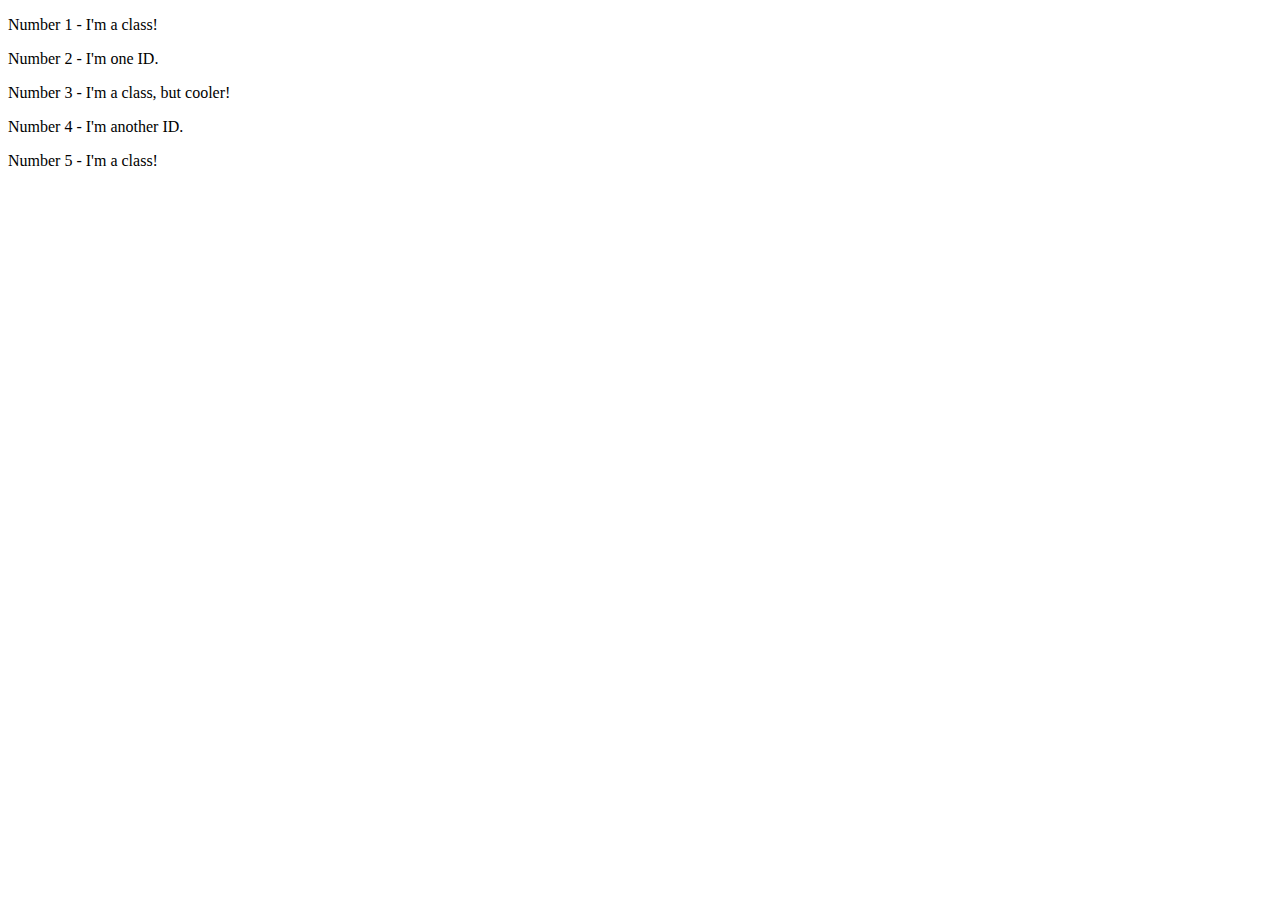
==== foundations/02-class-id-selectors/index.html @ 797dd7ac "Update index.html" ====
<!DOCTYPE html>
<html lang="en">
  <head>
    <meta charset="UTF-8">
    <meta http-equiv="X-UA-Compatible" content="IE=edge">
    <meta name="viewport" content="width=device-width, initial-scale=1.0">
    <title>Class and ID Selectors</title>
    <link rel="stylesheet" href="style.css">
  </head>
  <body>
    <p class="odd font">Number 1 - I'm a class!</p>
    <div id="col">Number 2 - I'm one ID.</div>
    <p class="odd font size"> Number 3 - I'm a class, but cooler!</p>
    <div id="bg">Number 4 - I'm another ID.</div>
    <p class="odd font">Number 5 - I'm a class!</p>
  </body>
</html>
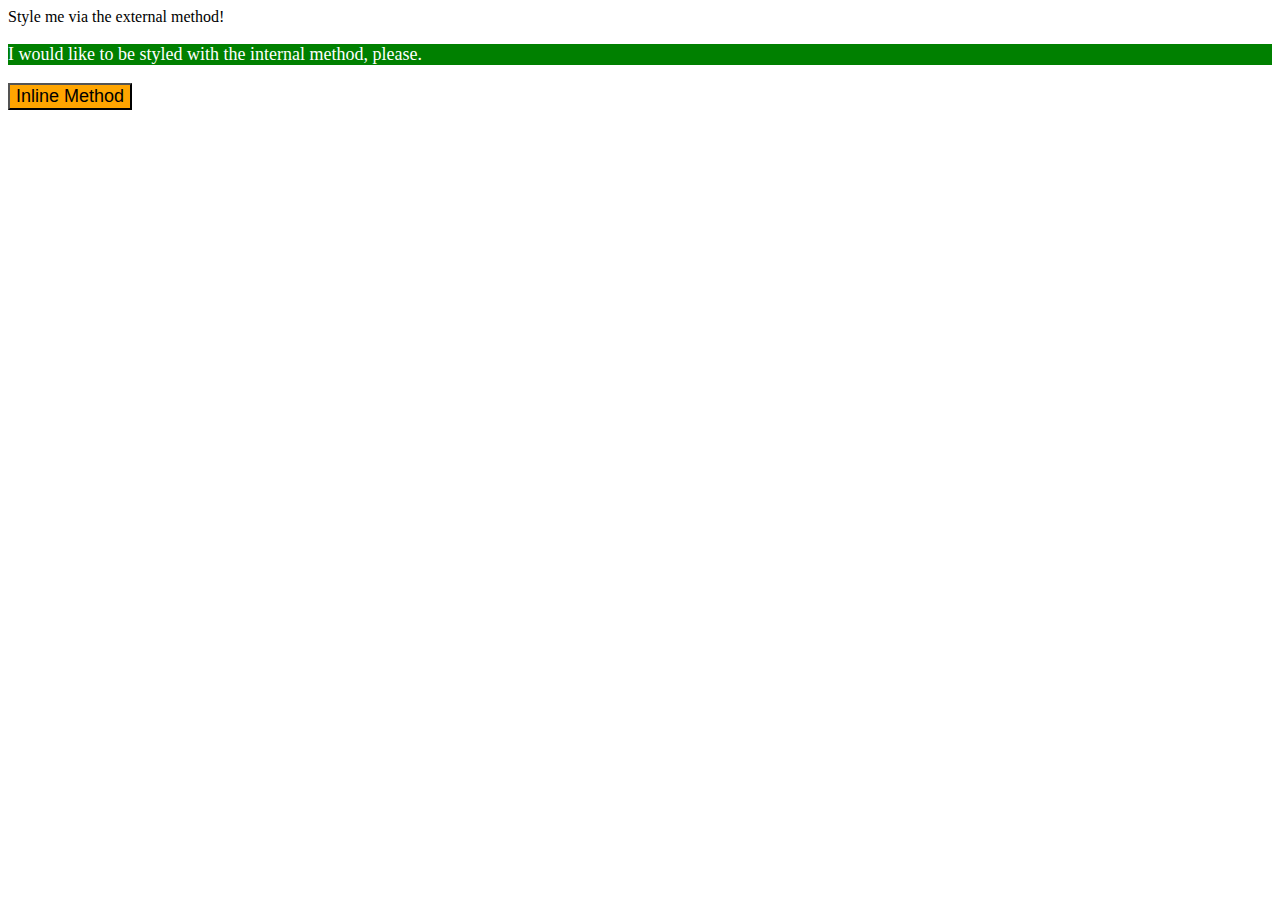
==== commit 6ed9928a: "Update index.html" ====
--- a/foundations/02-class-id-selectors/index.html
+++ b/foundations/02-class-id-selectors/index.html
@@ -1,17 +1,21 @@
 <!DOCTYPE html>
 <html lang="en">
   <head>
+    <link rel="stylesheet" href="style.css">
     <meta charset="UTF-8">
     <meta http-equiv="X-UA-Compatible" content="IE=edge">
     <meta name="viewport" content="width=device-width, initial-scale=1.0">
-    <title>Class and ID Selectors</title>
-    <link rel="stylesheet" href="style.css">
+    <title>Methods for Adding CSS</title>
+      <style>
+        p{
+        background-color:green;
+        color:white;
+        font-size:18px;}
+      </style>
   </head>
   <body>
-    <p class="odd font">Number 1 - I'm a class!</p>
-    <div id="col">Number 2 - I'm one ID.</div>
-    <p class="odd font size"> Number 3 - I'm a class, but cooler!</p>
-    <div id="bg">Number 4 - I'm another ID.</div>
-    <p class="odd font">Number 5 - I'm a class!</p>
+    <div>Style me via the external method!</div>
+    <p>I would like to be styled with the internal method, please.</p>
+    <button style="background-color:orange;font-size:18px">Inline Method</button>
   </body>
 </html>
--- a/foundations/02-class-id-selectors/style.css
+++ b/foundations/02-class-id-selectors/style.css
@@ -0,0 +1,17 @@
+.odd{
+  background-color:lightpink;
+}
+.size{
+font-size:24px;
+}
+.font{
+  font-family:Verdana,"DejaVu Sans",sans-serif;
+}
+#col{
+  color:blue;
+  font-size:36px;}
+#bg{
+  background-color:lightgreen;
+  font-size:24px;
+  font-weight:bold;
+}
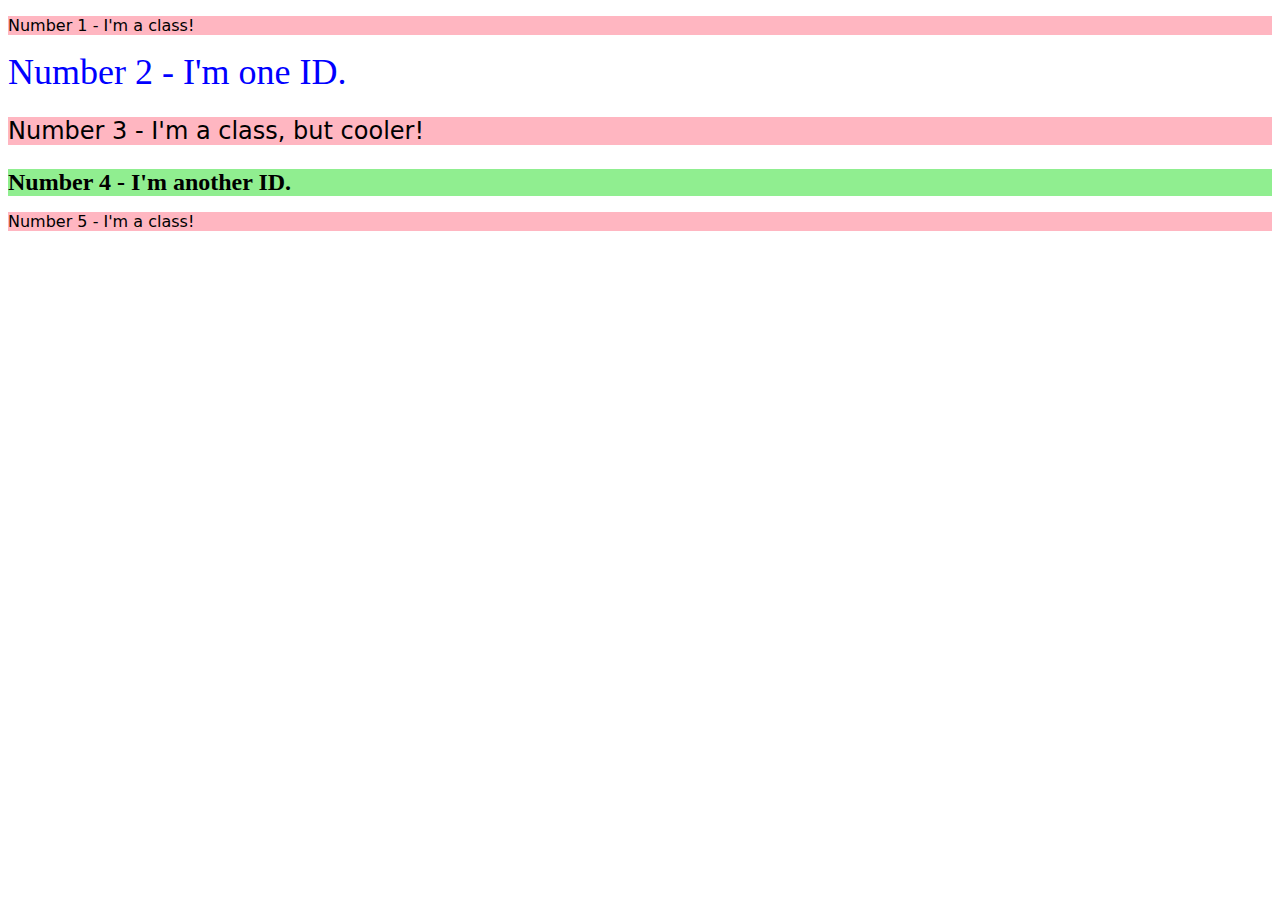
==== commit 812606d7: "Update index.html" ====
--- a/foundations/02-class-id-selectors/index.html
+++ b/foundations/02-class-id-selectors/index.html
@@ -1,21 +1,17 @@
 <!DOCTYPE html>
 <html lang="en">
   <head>
-    <link rel="stylesheet" href="style.css">
     <meta charset="UTF-8">
     <meta http-equiv="X-UA-Compatible" content="IE=edge">
     <meta name="viewport" content="width=device-width, initial-scale=1.0">
-    <title>Methods for Adding CSS</title>
-      <style>
-        p{
-        background-color:green;
-        color:white;
-        font-size:18px;}
-      </style>
+    <title>Class and ID Selectors</title>
+    <link rel="stylesheet" href="style.css">
   </head>
   <body>
-    <div>Style me via the external method!</div>
-    <p>I would like to be styled with the internal method, please.</p>
-    <button style="background-color:orange;font-size:18px">Inline Method</button>
+    <p class="odd font">Number 1 - I'm a class!</p>
+    <div id="col">Number 2 - I'm one ID.</div>
+    <p class="odd font size">Number 3 - I'm a class, but cooler!</p>
+    <div id="bg">Number 4 - I'm another ID.</div>
+    <p class="odd font">Number 5 - I'm a class!</p>
   </body>
 </html>
